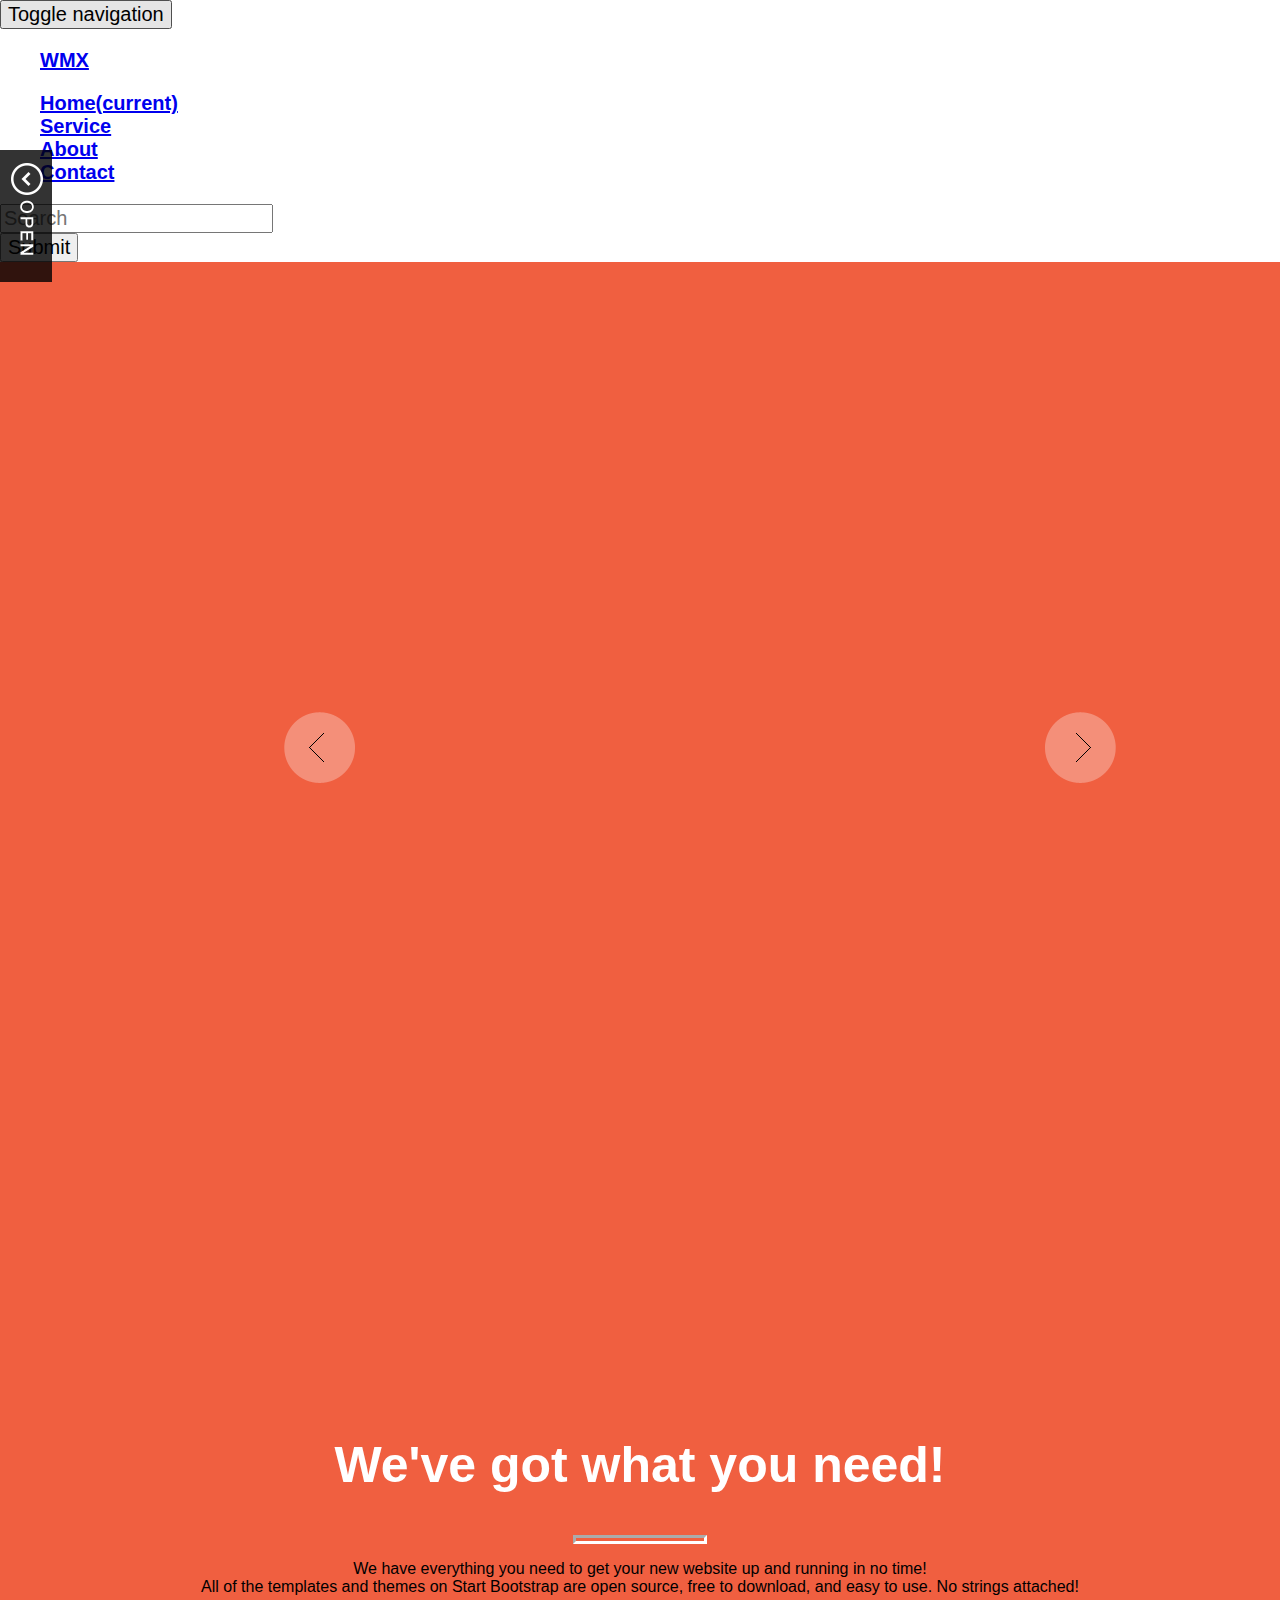
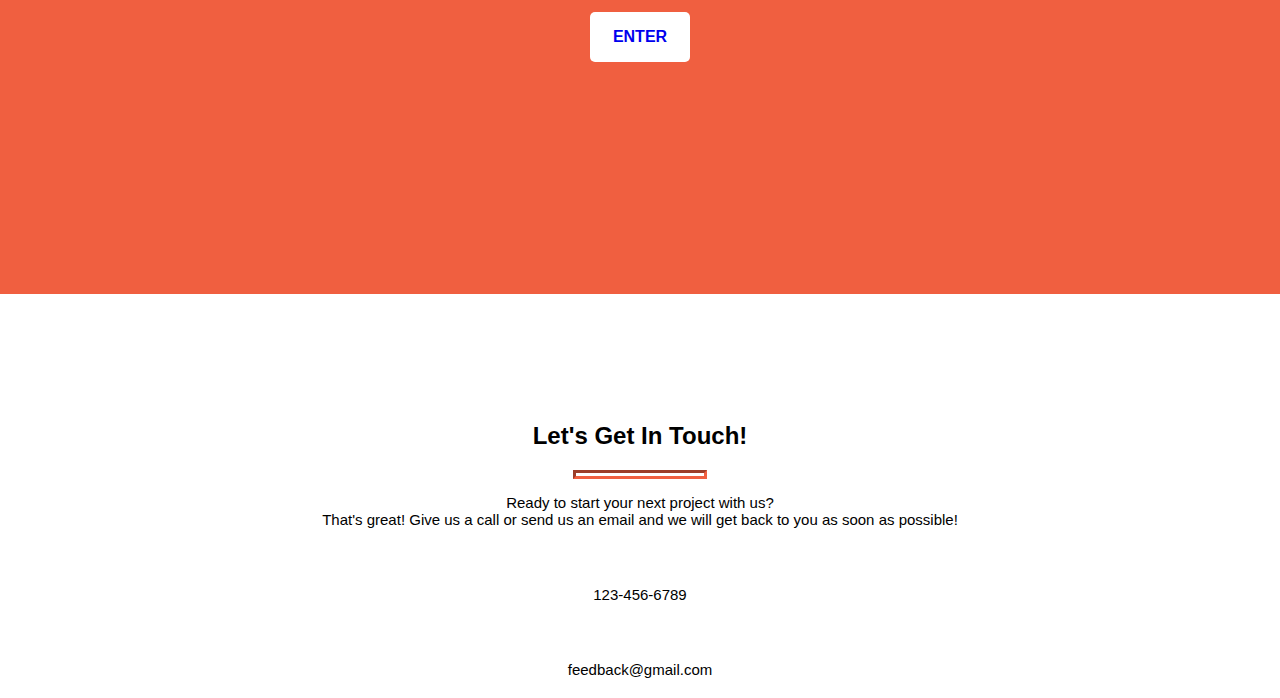
==== SlideShow/index.html @ e5f72a50 "Slideshow" ====
<!DOCTYPE html>
<html lang="en">
<head>
	<meta charset="UTF-8">
	<title>Slide Show</title>
	<link rel="stylesheet" href="https://maxcdn.bootstrapcdn.com/bootstrap/3.3.6/css/bootstrap.min.css" integrity="sha384-1q8mTJOASx8j1Au+a5WDVnPi2lkFfwwEAa8hDDdjZlpLegxhjVME1fgjWPGmkzs7" crossorigin="anonymous">
	<link rel="stylesheet" href="./css/normalize.css">
	<link rel="stylesheet" href="./css/main.css">
	
	

</head>
<body>
	<nav id="navbar-example" class="navbar navbar-inverse navbar-fixed-top navbar-custom">
		  <div class="container-fluid">
		    <!-- Brand and toggle get grouped for better mobile display -->
		    <div class="navbar-header">
		      <button type="button" class="navbar-toggle collapsed" data-toggle="collapse" data-target="#bs-example-navbar-collapse-1" aria-expanded="false">
		        <span class="sr-only">Toggle navigation</span>
		        <span class="icon-bar"></span>
		        <span class="icon-bar"></span>
		        <span class="icon-bar"></span>
		      </button>
		 		<ul>
		 			<a class="navbar-brand" href="#">
		 				WMX
		 			</a>
		 		</ul>
		    </div>

		    <!-- Collect the nav links, forms, and other content for toggling -->
		    <div class="collapse navbar-collapse" id="bs-example-navbar-collapse-1">
		      <ul class="nav navbar-nav navbar-right">
		        <li><a href="#top">Home<span class="sr-only">(current)</span></a></li>
		        <li><a href="#middle">Service</a></li>
		        <li><a href="#footer">About</a></li>
		    	<li><a href="#footer">Contact</a></li>
		      </ul>
		        <form class="navbar-form navbar-right" role="search">
		        <div class="form-group">
		          <input type="text" class="form-control" placeholder="Search">
		        </div>
		        <button type="submit" class="btn btn-default">Submit</button>
		      </form>
		    </div><!-- /.navbar-collapse -->
		  </div><!-- /.container-fluid -->
		</nav>


	<container id='container'>
		<header id='header'>
			
				<div class="slideshow">
					<img src="https://unsplash.it/1698/900/?random=1" alt="">
					<img src="https://unsplash.it/1698/900/?random=2" alt="">
					<img src="https://unsplash.it/1698/900/?random=3" alt="">
					<img src="https://unsplash.it/1698/900/?random=4" alt="">
					<div class='slideshow-nav'>
						<a href="#" class='prev'>Prev</a>
						<a href="#" class='next'>Next</a>
					</div>
					<!--<div class='slideshow-indicator'>
						<a href='#' class='first'>indi</a>
						<a href='#' class='second'>indi</a>
						<a href='#' class='third'>indi</a>
						<a href='#' class='forth'>indi</a>-->
					</div>
			</div></header><section id="middle-1">
			<div class='middle-1'>
				<h2>We've got what you need!</h2>
				<hr>
				<p>We have everything you need to get your new website up and running in no time! <br>All of the templates and themes on Start Bootstrap are open source, free to download, and easy to use. No strings attached!</p>
				<a href='#' style="text-decoration:none"><div class='enter'>ENTER</div></a>
			</div>
			
				
				
			
		</section>
		
		<section id='middle-2'>
			<div class='container-fluid'>
				  <div class="row no-gutter">
					<div class='col-lg-4 col-md-6 hover'>
							<a href="#">
								<img src="https://placem.at/things?w=490&random=4" alt="">
							</a>
					</div>
					<div class='col-lg-4 col-md-6 hover'>
						<a href="#">
							<img src="https://placem.at/things?w=490&random=5" alt="">
						</a>
					</div>
					<div class='col-lg-4 col-md-6 hover'>
						<a href="#">
							<img src="https://placem.at/things?w=490&random=6" alt="">
						</a>
					</div>
					<div class='col-lg-4 col-md-6 hover'>
						<a href="#">
							<img src="https://placem.at/things?w=490&random=4" alt="">
						</a>
					</div>
					<div class='col-lg-4 col-md-6 hover'>
						<a href="#">
							<img src="https://placem.at/things?w=490&random=5" alt="">
						</a>
					</div>
					<div class='col-lg-4 col-md-6 hover'>
						<a href="#">
							<img src="https://placem.at/things?w=490&random=6" alt="">
						</a>
					</div>
					
				
			</div>	
				<div class="page-main" role="main">
        			<aside>
			            <ul>
			                <li>
			                    <a href="#"><img src="img/01_aside.png"></a>
			                </li>
			                <li>
			                    <a href="#"><img src="img/02_aside.png"></a>
			                </li>
			                <li>
			                    <a href="#"><img src="img/03_aside.png"></a>
			                </li>
			            </ul>
           			 <button><img src="img/btn_open.png"></button>
        			</aside>
    </div>
		</section>

		<footer id='footer'>
			
			<h2>Let's Get In Touch!<h2>	
			<hr>
			<p>Ready to start your next project with us? <br>That's great! Give us a call or send us an email and we will get back to you as soon as possible!</p>
			<div class='imgs'>
				<div>
					<img src="" alt="">
					<p>123-456-6789</p>
				</div>
				<div>
					<img src="" alt="">
					<p>feedback@gmail.com</p>
				</div>
			</div>
		</footer>
	</container>

	<script  src="https://code.jquery.com/jquery-1.12.2.min.js"   
integrity="sha256-lZFHibXzMHo3GGeehn1hudTAP3Sc0uKXBXAzHX1sjtk="   
crossorigin="anonymous"></script>
	<script src="./js/main.js"></script>
	
	<script src="https://maxcdn.bootstrapcdn.com/bootstrap/3.3.6/js/bootstrap.min.js" integrity="sha384-0mSbJDEHialfmuBBQP6A4Qrprq5OVfW37PRR3j5ELqxss1yVqOtnepnHVP9aJ7xS" crossorigin="anonymous"></script>

</body>
</html>
---- SlideShow/css/main.css ----
@charset 'UTF8';
.navbar-custom{
	background-color: transparent;
	font-family: 'Open Sans','Helvetica Neue',Helvetica,Arial,sans-serif;
	font-size:20px;
	font-weight: bold;
	border:1px transparent;
	}

.navbar-inverse{

	color:#FFF;

	}


#container{

	width:px;
	margin:0 auto;
}

header{
	background:#F05F40; 
	padding: 0px;
	margin: 0px;
}

.slideshow{
	
	position:relative;
	min-width: 1698px;
	height:1000px;
	display: inline-block;
	overflow: hidden;
}

.slideshow img{
	display: none;
	position: absolute;
	left:;
	margin-left:0px; 
}

.slideshow-nav a,
.slideshow-indicatior a{
	background-color: rgba(0,0,0,0);
	overflow: hidden;

}

.slideshow-nav a:before,
.slideshow-indicator a:before{
	content:url(../sprites.png);
	display:inline-block;
	font-size:0;
	line-height: 0;
}

.slideshow-nav a{
	position:absolute;
	top:50%; 
	left:45%;
	width:72px;
	height:75px;
	margin-top:-50px;
}

.slideshow-nav a.prev{
	margin-left: -480px;
}

.slideshow-nav a.next{
	margin-left: 280px;
}

.slideshow-nav a.prev:before{
	margin-top: -20px;
}

.slideshow-nav a.next:before{
	margin-top: -20px;
	margin-left: -80px;
}
.slideshow-indicator{
	width:3px;

}
.slideshow-indicator a{
	position:absolute;
	top:98%;
	left:38%;
	display:inline-block;
	width:1px;
	height:1px;
	

}

.slideshow-indicator a:before{
	margin-top:-5px;
	margin-left:-20px;
	margin-right:10px;

}

.slideshow-indicator a.active{
	cursor:default;
}

#middle-1, #middle2{
	margin-top:0px;
	padding-top: 0px;
}

#middle-1 div{

	width:100%;
	height:500px;
}

#middle-1 div.middle-1{
	background: #F05F40;
	text-align: center;
	padding-top: 10%;
}

#middle-1 div.middle-1 h2{
	font-size: 50px;
	color:#FFF;

}

#middle-1 div.middle-1 hr{
	width:10%;
	border-width: 3px;
	height:3px;
	border-color:#FFF;

}

#middle-1 .enter{
	background: #fff;
	width:100px;
	border-width: none;
	border-radius: 5px;
	height:50px;
	margin:0 auto;
	font-weight: bold;
	line-height: 50px;
	
}


#middle-1 div.middle-2{
	background: #FFF;
	
	
}
.no-gutter span{
	background-color: #F05F40;
}

.no-gutter span{
	background-color: #F05F40;
}

#middle-2 div{
	padding:0px;
}

#middle-2 img{
	 display:inline;
	 margin-left: 0px;
	padding:0px;
}

#footer{
	 font-family: 'Merriweather', 'Helvetica Neue', Arial, sans-serif;
	 text-align: center;
}

#footer hr{
	width:10%;
	border-width: 3px;
	height:3px;
	border-color:#f05f40
}
#footer p{
	font-size: 15px;
	font-weight: normal;

}

.page-main {
    position: relative;
}

.page-main > aside {
    background-color: rgba(0,0,0,0.8);
    width: 350px;
    height: 100%;
    top: 0;
    left: -350px;
    position: fixed;
}

.page-main > aside ul {
    margin: 0;
    padding: 0;
    top: 50px;
    left: 114px;
    position: absolute;
}

.page-main > aside li {
    margin: 0 0 20px;
    list-style: none;
}

.page-main > aside button {
    background-color: rgba(0,0,0,0.8);
    display: block;
    position: absolute;
    top: 150px;
    left: 350px;
    width: 52px;
    height: 132px;
    margin: 0;
    padding: 0;
    border: none;
}
.hover{
	transition-property: opacity;
  	transition-duration: 5s;
  	transition-timing-function: linear;

}

.hover img:hover{
	opacity: 0.5;
	
}

.hover:hover{

	background: #fff;
	color:#f05f40;
	opacity:0.8;


}
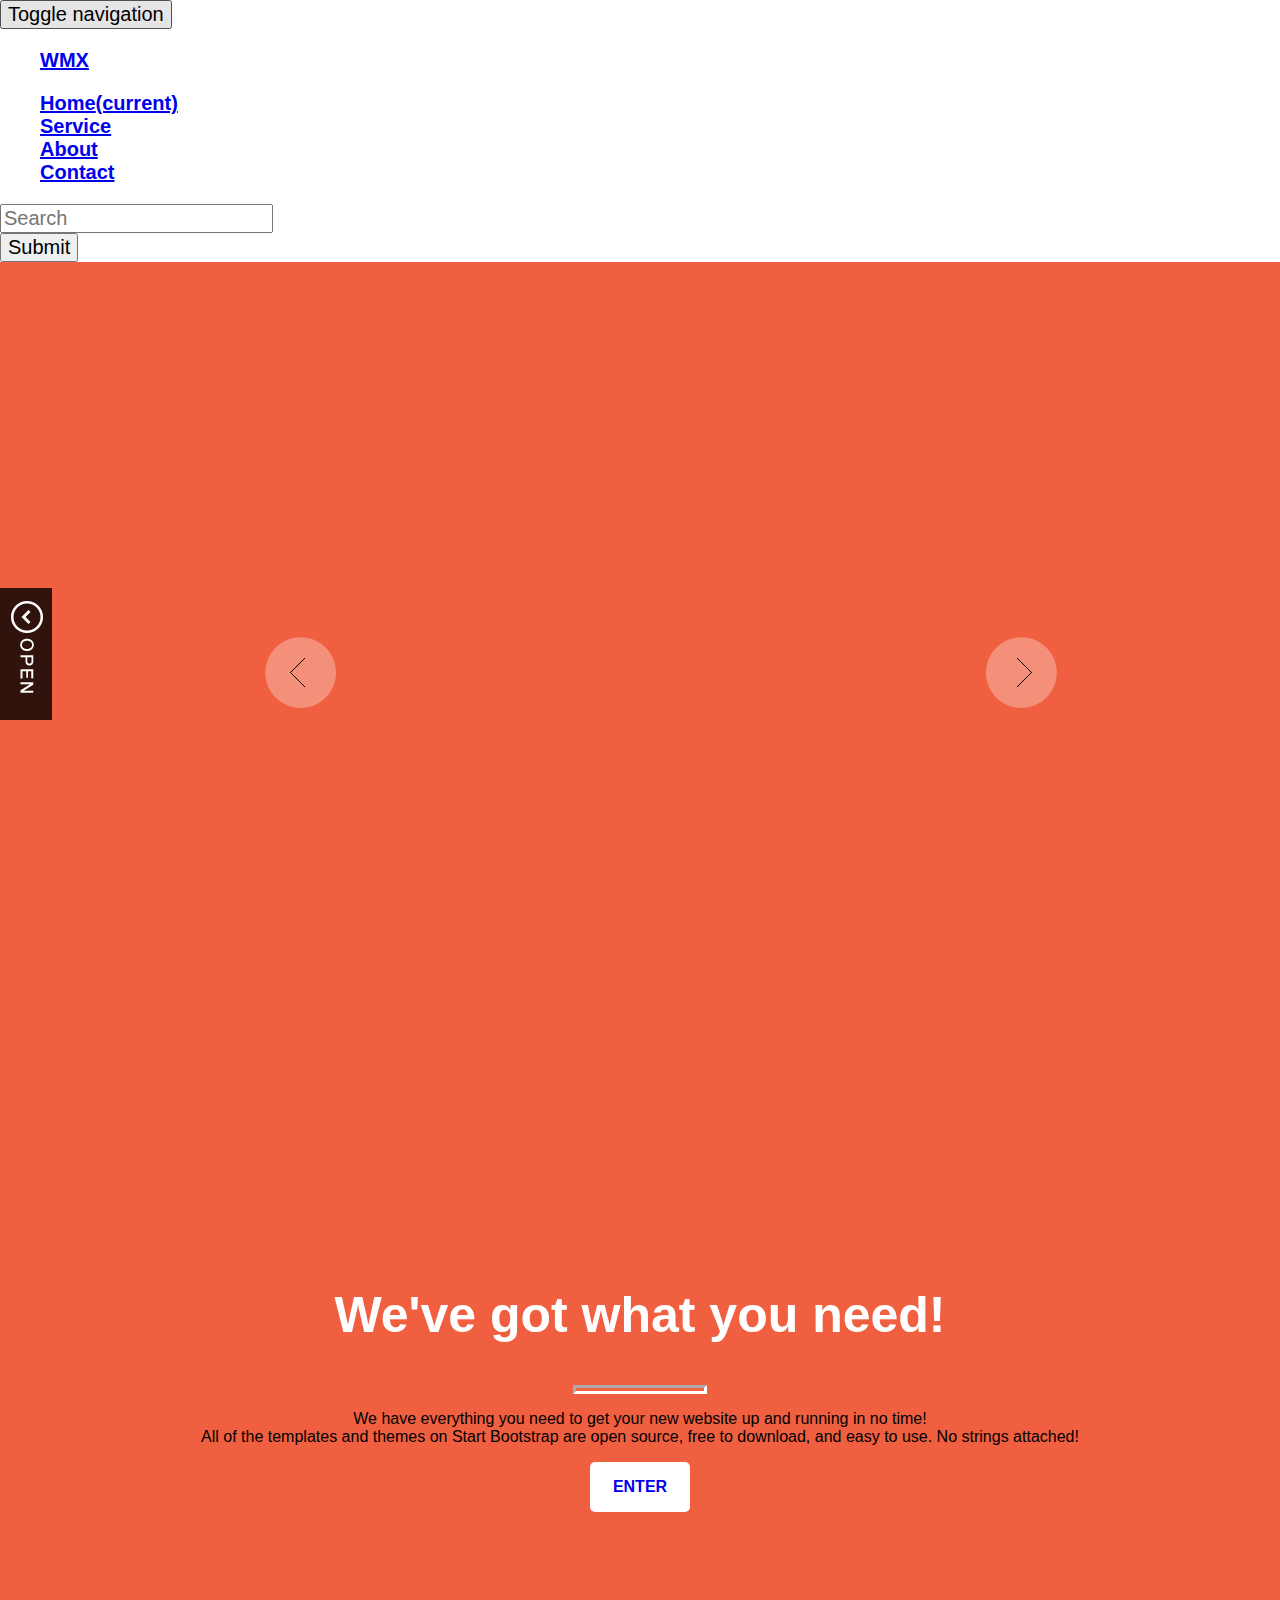
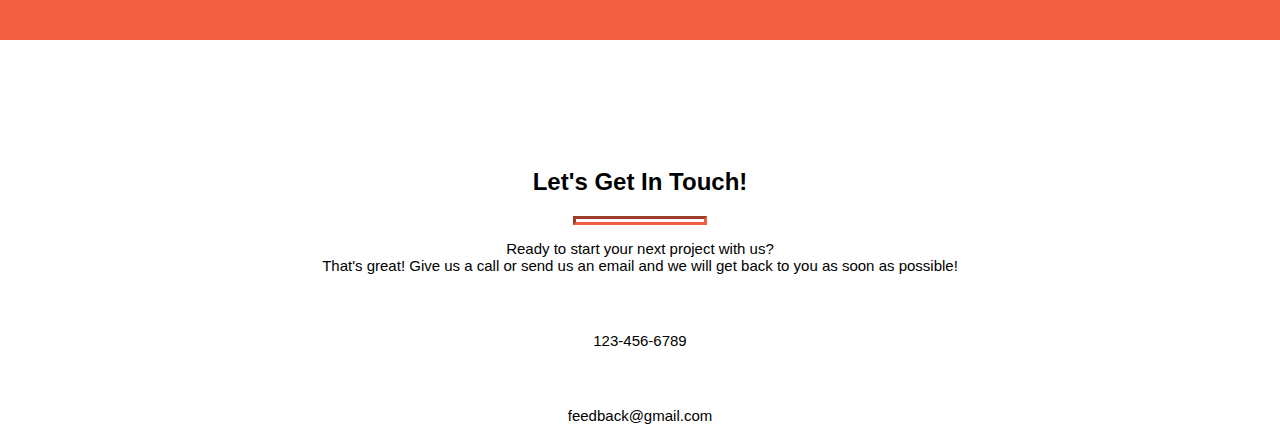
==== commit e02be9e9: "change" ====
--- a/SlideShow/index.html
+++ b/SlideShow/index.html
@@ -2,10 +2,13 @@
 <html lang="en">
 <head>
 	<meta charset="UTF-8">
+	<meta name="viewport" content="width=device-width, initial-scale=1, maximum-scale=1" />
 	<title>Slide Show</title>
 	<link rel="stylesheet" href="https://maxcdn.bootstrapcdn.com/bootstrap/3.3.6/css/bootstrap.min.css" integrity="sha384-1q8mTJOASx8j1Au+a5WDVnPi2lkFfwwEAa8hDDdjZlpLegxhjVME1fgjWPGmkzs7" crossorigin="anonymous">
 	<link rel="stylesheet" href="./css/normalize.css">
 	<link rel="stylesheet" href="./css/main.css">
+	<link rel="stylesheet" media="screen and (min-width: 481px) and (max-width: 768px)" href="./css/medium.css" / >
+	<link rel="stylesheet" media="screen and (max-width: 480px)" href="./css/sx.css" / >
 	
 	
 
@@ -47,113 +50,120 @@
 		</nav>
 
 
-	<container id='container'>
+	
 		<header id='header'>
-			
-				<div class="slideshow">
-					<img src="https://unsplash.it/1698/900/?random=1" alt="">
-					<img src="https://unsplash.it/1698/900/?random=2" alt="">
-					<img src="https://unsplash.it/1698/900/?random=3" alt="">
-					<img src="https://unsplash.it/1698/900/?random=4" alt="">
-					<div class='slideshow-nav'>
-						<a href="#" class='prev'>Prev</a>
-						<a href="#" class='next'>Next</a>
+			<div class="container-fluid container">
+				<div class="row row-for-slides">				
+						<div class="slideshow col-sx-12 col-md-12">
+							<img src="https://placem.at/things?w=981&h=600&txt=Brand+New+World&random=1" alt="">
+							<img src="https://placem.at/things?w=981&h=600&txt=New+Experience&random=2" alt="">
+							<img src="https://placem.at/things?w=981&h=600&txt=Have+Fun+Here&random=3" alt="">
+							<img src="https://placem.at/things?w=981&h=600&txt=Try+Yourself&random=4" alt="">
+							<div class='slideshow-nav'>
+								<a href="#" class='prev'>Prev</a>
+								<a href="#" class='next'>Next</a>
+							</div>
+						<!--<div class='slideshow-indicator'>
+							<a href='#' class='first'>indi</a>
+							<a href='#' class='second'>indi</a>
+							<a href='#' class='third'>indi</a>
+							<a href='#' class='forth'>indi</a>-->
+						</div>		
+				</div>
+			</div>
+		</header>
+
+			<section id="middle-1">
+					<div class="row row-for-middle-1">
+						<div class='col-sx-12 col-md-12'>
+							<h2>We've got what you need!</h2>
+							<hr>
+							<p>We have everything you need to get your new website up and running in no time! <br>All of the templates and themes on Start Bootstrap are open source, free to download, and easy to use. No strings attached!</p>
+							<a href='#' style="text-decoration:none">
+								<div class='enter'>ENTER
+								</div>
+							</a>
+						</div>
 					</div>
-					<!--<div class='slideshow-indicator'>
-						<a href='#' class='first'>indi</a>
-						<a href='#' class='second'>indi</a>
-						<a href='#' class='third'>indi</a>
-						<a href='#' class='forth'>indi</a>-->
-					</div>
-			</div></header><section id="middle-1">
-			<div class='middle-1'>
-				<h2>We've got what you need!</h2>
-				<hr>
-				<p>We have everything you need to get your new website up and running in no time! <br>All of the templates and themes on Start Bootstrap are open source, free to download, and easy to use. No strings attached!</p>
-				<a href='#' style="text-decoration:none"><div class='enter'>ENTER</div></a>
-			</div>
-			
-				
-				
-			
 		</section>
-		
 		<section id='middle-2'>
 			<div class='container-fluid'>
-				  <div class="row no-gutter">
-					<div class='col-lg-4 col-md-6 hover'>
+				  <div class="row no-gutter row-for-imgs">
+					<div class='col-sx-12 col-sm-6 col-md-4 hover'>
 							<a href="#">
 								<img src="https://placem.at/things?w=490&random=4" alt="">
 							</a>
 					</div>
-					<div class='col-lg-4 col-md-6 hover'>
+					<div class='col-sx-12 col-sm-6 col-md-4 hover'>
 						<a href="#">
 							<img src="https://placem.at/things?w=490&random=5" alt="">
 						</a>
 					</div>
-					<div class='col-lg-4 col-md-6 hover'>
+					<div class='col-sx-12 col-sm-6 col-md-4 hover'>
 						<a href="#">
 							<img src="https://placem.at/things?w=490&random=6" alt="">
 						</a>
 					</div>
-					<div class='col-lg-4 col-md-6 hover'>
+					<div class='col-sx-12 col-sm-6 col-md-4 hover'>
 						<a href="#">
 							<img src="https://placem.at/things?w=490&random=4" alt="">
 						</a>
 					</div>
-					<div class='col-lg-4 col-md-6 hover'>
+					<div class='col-sx-12 col-sm-6 col-md-4 hover'>
 						<a href="#">
 							<img src="https://placem.at/things?w=490&random=5" alt="">
 						</a>
 					</div>
-					<div class='col-lg-4 col-md-6 hover'>
+					<div class='col-sx-12 col-sm-6 col-md-4 hover'>
 						<a href="#">
 							<img src="https://placem.at/things?w=490&random=6" alt="">
 						</a>
 					</div>
 					
-				
+				</div>
 			</div>	
-				<div class="page-main" role="main">
-        			<aside>
-			            <ul>
-			                <li>
-			                    <a href="#"><img src="img/01_aside.png"></a>
-			                </li>
-			                <li>
-			                    <a href="#"><img src="img/02_aside.png"></a>
-			                </li>
-			                <li>
-			                    <a href="#"><img src="img/03_aside.png"></a>
-			                </li>
-			            </ul>
-           			 <button><img src="img/btn_open.png"></button>
-        			</aside>
-    </div>
 		</section>
 
 		<footer id='footer'>
-			
-			<h2>Let's Get In Touch!<h2>	
-			<hr>
-			<p>Ready to start your next project with us? <br>That's great! Give us a call or send us an email and we will get back to you as soon as possible!</p>
-			<div class='imgs'>
-				<div>
-					<img src="" alt="">
-					<p>123-456-6789</p>
-				</div>
-				<div>
-					<img src="" alt="">
-					<p>feedback@gmail.com</p>
-				</div>
-			</div>
-		</footer>
+			<div class="container-fluid">
+					<h2>Let's Get In Touch!<h2>	
+					<hr>
+					<p>Ready to start your next project with us? <br>That's great! Give us a call or send us an email and we will get back to you as soon as possible!</p>
+					<div class='imgs'>
+						<div>
+							<img src="" alt="">
+							<p class="info">123-456-6789</p>
+						</div>
+						<div>
+							<img src="" alt="">
+							<p class='info'>feedback@gmail.com</p>
+						</div>
+					</div>
+						<div class="page-main" role="main">
+		        			<aside>
+					            <ul>
+					                <li>
+					                    <a href="#"><img src="img/01_aside.png"></a>
+					                </li>
+					                <li>
+					                    <a href="#"><img src="img/02_aside.png"></a>
+					                </li>
+					                <li>
+					                    <a href="#"><img src="img/03_aside.png"></a>
+					                </li>
+					            </ul>
+		           			 	<button><img src="img/btn_open.png"></button>
+		        			</aside>
+		   				 </div>
+   			 	</div>
+			</footer>
 	</container>
 
-	<script  src="https://code.jquery.com/jquery-1.12.2.min.js"   
-integrity="sha256-lZFHibXzMHo3GGeehn1hudTAP3Sc0uKXBXAzHX1sjtk="   
-crossorigin="anonymous"></script>
+	<script src="./js/jquery-1.10.2.min.js"></script>
+	<script src="./js/jquery-ui-1.10.3.custom.min.js"></script>
 	<script src="./js/main.js"></script>
+	<script src="./js/main2.js"></script>
+
 	
 	<script src="https://maxcdn.bootstrapcdn.com/bootstrap/3.3.6/js/bootstrap.min.js" integrity="sha384-0mSbJDEHialfmuBBQP6A4Qrprq5OVfW37PRR3j5ELqxss1yVqOtnepnHVP9aJ7xS" crossorigin="anonymous"></script>
 
--- a/SlideShow/css/main.css
+++ b/SlideShow/css/main.css
@@ -1,4 +1,9 @@
 @charset 'UTF8';
+
+html,body:{
+	width:100%;
+	margin:0;
+}
 .navbar-custom{
 	background-color: transparent;
 	font-family: 'Open Sans','Helvetica Neue',Helvetica,Arial,sans-serif;
@@ -14,23 +19,30 @@
 	}
 
 
-#container{
-
-	width:px;
+.container{
+	width:100%;
 	margin:0 auto;
 }
 
 header{
+	width:100%;
 	background:#F05F40; 
-	padding: 0px;
-	margin: 0px;
+	padding: 0;
+	margin: 0 auto;
+}
+.row-for-slides{
+	width:100%;
+	margin:0;
+	padding:0;
 }
 
 .slideshow{
-	
+	left:-2.4%;
+	margin-right: 0;
+	margin-left: 0;
 	position:relative;
-	min-width: 1698px;
-	height:1000px;
+	width: 103.5%;
+	height:850px;
 	display: inline-block;
 	overflow: hidden;
 }
@@ -38,7 +50,7 @@
 .slideshow img{
 	display: none;
 	position: absolute;
-	left:;
+	width:100%;
 	margin-left:0px; 
 }
 
@@ -67,11 +79,11 @@
 }
 
 .slideshow-nav a.prev{
-	margin-left: -480px;
+	margin-left: -300px;
 }
 
 .slideshow-nav a.next{
-	margin-left: 280px;
+	margin-left: 420px;
 }
 
 .slideshow-nav a.prev:before{
@@ -109,6 +121,7 @@
 }
 
 #middle-1, #middle2{
+	width:100%;
 	margin-top:0px;
 	padding-top: 0px;
 }
@@ -116,22 +129,23 @@
 #middle-1 div{
 
 	width:100%;
-	height:500px;
-}
-
-#middle-1 div.middle-1{
+	
+}
+
+#middle-1 {
 	background: #F05F40;
 	text-align: center;
 	padding-top: 10%;
-}
-
-#middle-1 div.middle-1 h2{
+	padding-bottom: 10%;
+}
+
+#middle-1 h2{
 	font-size: 50px;
 	color:#FFF;
 
 }
 
-#middle-1 div.middle-1 hr{
+#middle-1 hr{
 	width:10%;
 	border-width: 3px;
 	height:3px;
@@ -161,21 +175,26 @@
 	background-color: #F05F40;
 }
 
-.no-gutter span{
-	background-color: #F05F40;
-}
 
 #middle-2 div{
 	padding:0px;
 }
 
+.row-for-imgs{
+	width:100%;
+	margin:0;
+	padding:0;
+}
 #middle-2 img{
 	 display:inline;
 	 margin-left: 0px;
-	padding:0px;
+	 padding:0px;
+	 width:100%;
 }
 
 #footer{
+	 margin:0 auto;
+	 width:100%;
 	 font-family: 'Merriweather', 'Helvetica Neue', Arial, sans-serif;
 	 text-align: center;
 }
@@ -222,7 +241,7 @@
     background-color: rgba(0,0,0,0.8);
     display: block;
     position: absolute;
-    top: 150px;
+    bottom: 20%;
     left: 350px;
     width: 52px;
     height: 132px;
--- a/SlideShow/css/medium.css
+++ b/SlideShow/css/medium.css
@@ -0,0 +1,76 @@
+.slideshow{
+	left:-4%;
+	right:;
+	margin-right: 0;
+	margin-left: 0;
+	position:relative;
+	width: 106%;
+	height:500px;
+	display: inline-block;
+	overflow: hidden;
+}
+
+.slideshow-nav {
+	display: none;
+}
+
+#middle-1 {
+	background: #F05F40;
+	text-align: center;
+	padding-top: 2%;
+	padding-bottom: 10%;
+}
+
+#middle-1 h2{
+	font-size: 70px;
+	color:#FFF;
+
+}
+
+#middle-1 hr{
+	width:30%;
+	border-width: 3px;
+	height:3px;
+	border-color:#FFF;
+
+}
+
+#middle-1 p{
+	font-size: 30px;
+	color:;
+
+}
+
+#middle-1 .enter{
+	background: #fff;
+	width:300px;
+	border-width: none;
+	border-radius: 5px;
+	height:80px;
+	margin:0 auto;
+	font-weight: bold;
+	line-height: 80px;
+	font-size: 30px;
+	margin-top: 5%;
+	
+}
+
+#footer h2{
+	font-size: 60px;
+}
+
+#footer hr{
+	width:30%;
+	border-width: 3px;
+	height:3px;
+	border-color:#f05f40
+}
+#footer p{
+	font-size: 25px;
+	font-weight: normal;
+}
+
+#footer .info{
+	font-size: 20px;
+}
+
--- a/SlideShow/css/sx.css
+++ b/SlideShow/css/sx.css
@@ -0,0 +1,14 @@
+.slideshow{
+	left:-9%;
+	margin-right: 0;
+	margin-left: 0;
+	position:relative;
+	width: 113.7%;
+	height:260px;
+	display: inline-block;
+	overflow: hidden;
+}
+
+#navbar-example .container-fluid{
+	width:85%;
+}